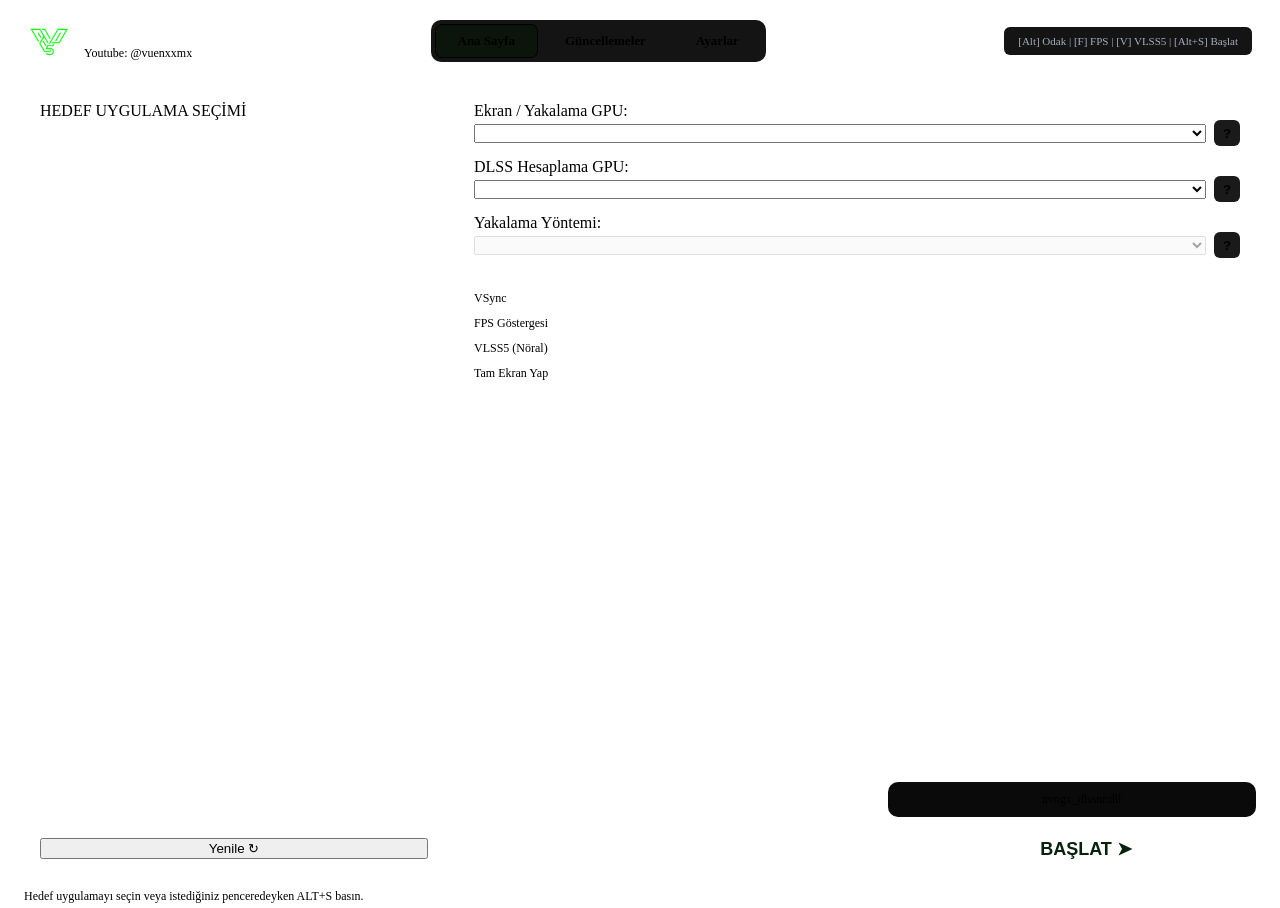
==== web/main/index.html @ 9bc3b4cf "big update" ====
<!doctype html>
<html>
<head>
<meta charset="utf-8">
<link rel="stylesheet" href="https://vlss5.shared/style.css">
<style>
  /* Ana pencerenin GERÇEK bir OS başlık çubuğu var (WS_OVERLAPPEDWINDOW) --
     shared/style.css'in borderless-popup varsayımı olan dış çerçeve/radius
     burada istenmiyor (DWM zaten kendi köşe yuvarlamasını uyguluyor). */
  html, body {
    border: none;
    border-radius: 0;
    height: 100vh;
    overflow: hidden;
  }

  body { display: flex; flex-direction: column; }

  .mainHeader {
    display: flex;
    align-items: center;
    gap: 14px;
    padding: 12px 20px;
    background: var(--card);
    border-bottom: 3px solid var(--neon);
    flex-shrink: 0;
  }
  .mainHeader .logo { width: 42px; height: 42px; flex-shrink: 0; }
  .mainHeader .titles { flex-shrink: 0; }
  .mainHeader .titles .title {
    font-size: 20px; font-weight: 700; color: #fff; line-height: 1.1;
  }
  .mainHeader .titles .subtitle {
    font-size: 12px; color: var(--text-dim); margin-top: 2px;
  }
  .headerNav {
    flex: 1;
    display: flex;
    justify-content: center;
  }
  .headerNavInner {
    display: flex;
    gap: 4px;
    background: #141414;
    border: 1px solid var(--border);
    border-radius: 10px;
    padding: 4px;
  }
  .navLink {
    padding: 8px 22px;
    font-size: 13px;
    font-weight: 700;
    color: var(--text-dim);
    border: 1px solid transparent;
    border-radius: 7px;
    cursor: pointer;
  }
  .navLink:hover { color: var(--text); }
  .navLink.active {
    color: var(--neon);
    background: #0c150c;
    border-color: var(--neon);
  }

  .hotkeyPill {
    padding: 8px 14px;
    background: #141414;
    border: 1px solid var(--border);
    border-radius: 6px;
    font-size: 11px;
    color: #a5afbe;
    white-space: nowrap;
    flex-shrink: 0;
  }

  /* ------------------------------------------------------------------ */
  /* Faz 3: iki kolonlu govde -- sol hedef listesi, sag sekmeli panel.   */
  /* ------------------------------------------------------------------ */
  .mainBody {
    flex: 1;
    min-height: 0;
    display: flex;
    flex-direction: column;
    overflow: hidden;
  }

  .leftCol {
    width: 420px;
    flex-shrink: 0;
    display: flex;
    flex-direction: column;
    gap: 10px;
    min-height: 0;
  }

  .rightCol {
    flex: 1;
    min-width: 0;
    display: flex;
    flex-direction: column;
    gap: 10px;
    min-height: 0;
  }

  .card {
    background: var(--card);
    border: 1px solid var(--border);
    border-radius: 10px;
    padding: 14px 16px;
  }

  .card .section-title { margin: 0 0 10px 0; }

  .targetCard { flex: 1; min-height: 0; display: flex; flex-direction: column; }
  .targetList { flex: 1; min-height: 0; height: auto; margin-bottom: 10px; }

  .list-item { display: flex; align-items: center; gap: 8px; }
  .list-item.monitor { }
  .list-item.monitor-sep { border-bottom: 1px solid #ffffff55; }
  .list-item.selected { background: var(--neon); color: #0c120a; font-weight: 700; }
  .item-icon { width: 18px; height: 18px; flex-shrink: 0; object-fit: contain; }
  .item-icon-glyph { display: flex; align-items: center; justify-content: center; font-size: 14px; }

  .targetToggles {
    display: flex;
    flex-direction: column;
    margin-top: 14px;
    padding-top: 14px;
    border-top: 1px solid var(--border);
  }
  .targetToggles .toggle-row { padding: 5px 0; }

  .startBtn {
    flex-shrink: 0;
    padding: 13px;
    border: none;
    border-radius: 10px;
    font-size: 18px;
    font-weight: 700;
    cursor: pointer;
    background: var(--neon);
    color: #06210c;
  }
  .startBtn:hover { background: var(--neon-dark); }
  .startBtn.running { background: #e83e3e; color: #f2f7fc; }
  .startBtn.running:hover { background: #be2c2c; }
  .startBtn:disabled { background: #2a2a2a; color: var(--text-dim); cursor: not-allowed; }
  .startBtn:disabled:hover { background: #2a2a2a; }

  .statusBar {
    flex-shrink: 0;
    text-align: left;
    font-size: 12px;
    color: var(--text);
    padding: 2px 4px 4px 16px;
  }

  .gpuRow { margin-bottom: 12px; }
  .gpuRow:last-child { margin-bottom: 0; }
  .gpuRow .inline { display: flex; gap: 8px; align-items: center; }
  .gpuRow .inline select { flex: 1; }
  .helpBtn {
    width: 26px; height: 26px; flex-shrink: 0;
    border-radius: 6px; border: 1px solid var(--border);
    background: #1a1a1a; color: var(--text-dim);
    cursor: pointer; font-weight: 700;
  }
  .helpBtn:hover { border-color: var(--neon); color: var(--neon); }

  .view { display: flex; flex: 1; min-height: 0; gap: 14px; padding: 14px 16px; overflow: hidden; }
  .view.hidden { display: none; }

  .rightColHome {
    flex: 1;
    min-width: 0;
    display: flex;
    flex-direction: column;
    gap: 10px;
    min-height: 0;
  }

  /* nvngx_dlssnr.dll durum isigi -- BASLAT'in solunda, sag altta (bkz.
     web/main/app.js). Kucuk ama rahat bir surukle-birak hedefi olacak kadar
     genis bir "pill" -- yesil/kirmizi nokta + kisa etiket, detay tooltip'te. */
  .dllStatusPill {
    width: 340px;
    display: flex;
    align-items: center;
    justify-content: center;
    gap: 8px;
    padding: 10px 14px;
    border-radius: 10px;
    border: 1px solid var(--border);
    background: #0a0a0a;
    font-size: 12px;
    color: var(--text-dim);
    text-align: center;
    flex-shrink: 0;
    transition: border-color .15s ease, background .15s ease;
  }
  .dllStatusDot {
    width: 11px;
    height: 11px;
    border-radius: 50%;
    background: var(--danger);
    box-shadow: 0 0 6px var(--danger);
    flex-shrink: 0;
    transition: background .15s ease, box-shadow .15s ease;
  }
  .dllStatusPill.ready { border-color: var(--neon); }
  .dllStatusPill.ready .dllStatusDot { background: var(--neon); box-shadow: 0 0 6px var(--neon); }
  .dllStatusPill.dragover { border-color: var(--neon); background: #0c150c; }
  .homeBottom {
    margin-top: auto;
    display: flex;
    flex-direction: column;
    align-items: flex-end;
    gap: 8px;
  }
  .homeBottom .startBtn { width: 340px; }

  .settingsView { flex-direction: column; }

  /* Sekme seridi */
  .tabStrip {
    display: flex;
    gap: 4px;
    flex-shrink: 0;
  }
  .tabBtn {
    flex: 1;
    text-align: center;
    padding: 10px 6px;
    font-size: 12px;
    font-weight: 700;
    border-radius: 8px 8px 0 0;
    background: #141414;
    border: 1px solid var(--border);
    border-bottom: none;
    color: var(--text-dim);
    cursor: pointer;
  }
  .tabBtn:hover { color: var(--text); }
  .tabBtn.active {
    background: var(--card);
    color: var(--neon);
    border-color: var(--neon);
  }

  .tabContent {
    flex: 1;
    min-height: 0;
    overflow-y: auto;
    background: var(--card);
    border: 1px solid var(--border);
    border-top: none;
    border-radius: 0 0 10px 10px;
    padding: 14px 16px;
  }
  .tabPanel.hidden { display: none; }
  .tabPanel .section-title:first-child { margin-top: 0; }

  /* Yakalama surerken "Gorüntü Ayarları (Varsayılan)" sekmesi kilitli --
     degisiklikler native tarafta zaten reddediliyor, burada gorsel olarak
     da gosteriyoruz (bkz. Main.cpp settingsSetConfig/settingsLoadPreset). */
  #tabPanel-settings.capturing-locked { opacity: .45; pointer-events: none; position: relative; }
  #tabPanel-settings .lockedBanner { display: none; }
  #tabPanel-settings.capturing-locked .lockedBanner {
    display: block;
    color: var(--amber);
    font-size: 12px;
    font-weight: 700;
    margin-bottom: 12px;
  }

  /* Ayarlar sekmesi: genis ana pencerede tek kolon cok bosluklu kaliyordu --
     iki kolonlu sik bir grid'e sarilir (sadece bu sekmede, popup Settings
     penceresi ve web/shared/style.css'in kendi tek-kolon varsayimi degismez). */
  .stgGrid {
    display: grid;
    grid-template-columns: 1fr 1fr;
    column-gap: 32px;
    align-content: start;
  }
  .stgGrid .full { grid-column: 1 / -1; }
  .stgGrid .row { margin-bottom: 10px; }
  .stgGrid .toggle-row { margin-bottom: 6px; }

  /* Bolumlendirilmis kart panelleri -- zemin (siyah) ile kontrolleri ayirir. */
  .settingsCard {
    background: #131313;
    border: 1px solid var(--border);
    border-radius: 10px;
    padding: 12px 16px;
    margin-bottom: 12px;
  }

  /* Tek satir slider: solda etiket, ortada ince cubuk, sagda deger rozeti. */
  .sliderRow {
    display: flex;
    align-items: center;
    gap: 10px;
    margin-bottom: 6px;
  }
  .sliderRow .sliderLabel {
    flex: 0 0 168px;
    font-size: 12px;
    font-weight: 600;
    color: var(--text);
    white-space: nowrap;
    overflow: hidden;
    text-overflow: ellipsis;
  }
  .sliderRow .sliderLabel .sub,
  .toggle-row .label .sub {
    font-size: 10px;
    font-weight: 400;
    color: var(--text-dim);
    margin-left: 2px;
  }
  .sliderRow input[type=range] {
    flex: 1;
    min-width: 0;
    height: 3px;
  }
  .sliderRow input[type=range]::-webkit-slider-thumb {
    width: 12px;
    height: 12px;
    border-radius: 50%;
  }
  .sliderRow .valBadge {
    flex: 0 0 auto;
    min-width: 46px;
    text-align: center;
    font-size: 11px;
    font-weight: 700;
    color: var(--neon);
    background: #0c150c;
    border: 1px solid var(--border);
    border-radius: 5px;
    padding: 3px 6px;
  }

  .toggle-row .label { font-size: 12px; }

  /* Genel Ayarlar sekmesi: RTSS/On Ayarlar/Tuslar icin akordiyon bolumler. */
  .accordion {
    border: 1px solid var(--border);
    border-radius: 8px;
    margin-bottom: 10px;
    overflow: hidden;
    background: #131313;
  }
  .accordionHeader {
    display: flex;
    justify-content: space-between;
    align-items: center;
    padding: 12px 16px;
    cursor: pointer;
    font-weight: 700;
    font-size: 13px;
    color: var(--text);
  }
  .accordionHeader:hover { color: var(--neon); }
  .accordionHeader .chev {
    color: var(--text-dim);
    transition: transform .15s ease;
    font-size: 12px;
  }
  .accordion.open .accordionHeader .chev { transform: rotate(180deg); color: var(--neon); }
  .accordion.open .accordionHeader { border-bottom: 1px solid var(--border); }
  .accordionBody { padding: 14px 16px; }
  .accordionBody.collapsed { display: none; }

  /* ------------------------------------------------------------------ */
  /* GUNCELLEMELER gorunumu                                              */
  /* ------------------------------------------------------------------ */
  .updatesView { flex-direction: column; overflow-y: auto; }

  .updatesTopCard { flex-shrink: 0; }
  .updatesVersionRow {
    display: flex;
    align-items: center;
    justify-content: space-between;
    margin-bottom: 12px;
  }
  .updatesCurrentLabel {
    font-size: 11px;
    color: var(--text-dim);
    text-transform: uppercase;
    letter-spacing: 0.5px;
  }
  .updatesCurrentVersion { font-size: 22px; font-weight: 700; color: var(--neon); }

  .updatesStatusBanner {
    font-size: 12px;
    padding: 9px 12px;
    border-radius: 6px;
    margin-bottom: 12px;
    background: #141414;
    border: 1px solid var(--border);
    color: var(--text-dim);
    min-height: 14px;
  }
  .updatesStatusBanner.newer {
    color: #06210c;
    background: var(--neon);
    border-color: var(--neon);
    font-weight: 700;
  }
  .updatesStatusBanner.error {
    color: #fff;
    background: #3c1f1f;
    border-color: var(--danger);
  }

  .updatesHistoryCard {
    flex: 1;
    min-height: 0;
    display: flex;
    flex-direction: column;
    overflow: hidden;
    margin-top: 10px;
  }
  .updReleaseList { flex: 1; min-height: 0; overflow-y: auto; margin-top: 4px; }

  .updReleaseItem {
    border: 1px solid var(--border);
    border-radius: 8px;
    padding: 12px 14px;
    margin-bottom: 10px;
    background: #131313;
  }
  .updReleaseHeader { display: flex; align-items: center; gap: 10px; margin-bottom: 8px; }
  .updReleaseTag { font-weight: 700; color: var(--neon); font-size: 14px; flex-shrink: 0; }
  .updReleaseDate { color: var(--text-dim); font-size: 11px; flex-shrink: 0; }
  .updReleaseBadge {
    font-size: 10px;
    padding: 2px 6px;
    border-radius: 4px;
    background: #2a2a2a;
    color: var(--amber);
    font-weight: 700;
    flex-shrink: 0;
  }
  .updReleaseBody { font-size: 12px; color: var(--text); line-height: 1.55; }
  .updReleaseBody h1, .updReleaseBody h2, .updReleaseBody h3 {
    font-size: 13px; color: var(--neon); margin: 10px 0 6px;
  }
  .updReleaseBody h1:first-child, .updReleaseBody h2:first-child, .updReleaseBody h3:first-child { margin-top: 0; }
  .updReleaseBody p { margin: 6px 0; }
  .updReleaseBody ul, .updReleaseBody ol { margin: 6px 0; padding-left: 20px; }
  .updReleaseBody li { margin: 2px 0; }
  .updReleaseBody a { color: var(--neon); }
  .updReleaseBody code {
    background: #000; padding: 1px 5px; border-radius: 3px; font-size: 11px;
  }
  .updReleaseBody hr { border: none; border-top: 1px solid var(--border); margin: 10px 0; }

  .updatesUpdateBtn { background: var(--neon); color: #06210c; padding: 8px 16px; font-size: 12px; }
  .updatesUpdateBtn:hover { background: var(--neon-dark); }
  .updatesUpdateBtn.hidden { display: none; }
</style>
</head>
<body>
  <div class="mainHeader">
    <img class="logo" src="app.ico" alt="VLSS5">
    <div class="titles">
      <div class="title">VLSS5</div>
      <div class="subtitle">Youtube: @vuenxxmx</div>
    </div>
    <div class="headerNav">
      <div class="headerNavInner">
        <div class="navLink active" id="navBtn-home" data-view="home">Ana Sayfa</div>
        <div class="navLink" id="navBtn-updates" data-view="updates">Güncellemeler</div>
        <div class="navLink" id="navBtn-settings" data-view="settings">Ayarlar</div>
      </div>
    </div>
    <div class="hotkeyPill" id="hotkeyPill">[Alt] Odak | [F] FPS | [V] VLSS5 | [Alt+S] Başlat</div>
  </div>

  <div class="mainBody">
    <!-- ================= ANA SAYFA GORUNUMU ================= -->
    <div class="view" id="view-home">
      <!-- SOL KOLON: hedef secimi (artik tum yuksekligi kaplar) -->
      <div class="leftCol">
        <div class="card targetCard">
          <div class="section-title">HEDEF UYGULAMA SEÇİMİ</div>
          <div class="list-box targetList" id="targetList"></div>
          <button class="secondary" id="btnRefresh" style="width:100%">Yenile &#8635;</button>
        </div>
      </div>

      <!-- SAG KOLON: GPU secimleri + toggle'lar + BASLAT (sag altta) -->
      <div class="rightColHome">
        <div class="card">
          <div class="row gpuRow">
            <label class="field-title">Ekran / Yakalama GPU:</label>
            <div class="inline">
              <select id="gpuSelect"></select>
              <button class="helpBtn" id="btnGpuHelp">?</button>
            </div>
          </div>
          <div class="row gpuRow">
            <label class="field-title">DLSS Hesaplama GPU:</label>
            <div class="inline">
              <select id="dlssGpuSelect"></select>
              <button class="helpBtn" id="btnDlssGpuHelp">?</button>
            </div>
          </div>
          <div class="row gpuRow" style="margin-bottom:0">
            <label class="field-title">Yakalama Yöntemi:</label>
            <div class="inline">
              <select id="backendSelect" disabled></select>
              <button class="helpBtn" id="btnBackendHelp">?</button>
            </div>
          </div>

          <div class="targetToggles">
            <div class="toggle-row" id="rowVsync">
              <div class="label">VSync</div>
              <div class="switch" id="swVsync"><div class="knob"></div></div>
            </div>
            <div class="toggle-row" id="rowFps">
              <div class="label">FPS Göstergesi</div>
              <div class="switch" id="swFps"><div class="knob"></div></div>
            </div>
            <div class="toggle-row" id="rowDlss">
              <div class="label">VLSS5 (Nöral)</div>
              <div class="switch" id="swDlss"><div class="knob"></div></div>
            </div>
            <div class="toggle-row" id="rowFullscreen">
              <div class="label">Tam Ekran Yap</div>
              <div class="switch" id="swFullscreen"><div class="knob"></div></div>
            </div>
          </div>
        </div>

        <div class="homeBottom">
          <div class="dllStatusPill" id="dllStatusPill" title="nvngx_dlssnr.dll — üzerine sürükleyip bırakabilirsiniz">
            <span class="dllStatusDot" id="dllStatusDot"></span>
            <span class="dllStatusPillText" id="dllStatusPillText">nvngx_dlssnr.dll</span>
          </div>
          <button class="startBtn" id="btnStart">BAŞLAT &#10148;</button>
        </div>
      </div>
    </div>

    <!-- ================= AYARLAR GORUNUMU (alt sekmeli) ================= -->
    <div class="view settingsView hidden" id="view-settings">
      <div class="tabStrip">
        <div class="tabBtn active" id="tabBtn-general" data-tab="general">Genel Ayarlar</div>
        <div class="tabBtn" id="tabBtn-settings" data-tab="settings">Görüntü Ayarları (Varsayılan)</div>
      </div>

      <div class="tabContent">
        <!-- ---------------- GENEL AYARLAR sekmesi: RTSS/On Ayarlar/Tuslar akordiyon ---------------- -->
        <div class="tabPanel" id="tabPanel-general">
          <div class="accordion">
            <div class="accordionHeader" data-acc="rtss">
              <span>RTSS Ayarları</span><span class="chev">&#9662;</span>
            </div>
            <div class="accordionBody collapsed" id="accBody-rtss">
              <div class="row">
                <label class="field-title">RTSS Klasörü:</label>
                <button class="secondary" id="rtssBtnBrowse">Klasör Seç</button>
                <div class="path-display" id="rtssDirPath"></div>
              </div>

              <div class="row">
                <label class="field-title">Profiller:</label>
                <div style="display:flex; gap:10px;">
                  <select id="rtssProfileList" style="flex:1"></select>
                  <button class="secondary" id="rtssBtnRefresh">Yenile</button>
                </div>
              </div>

              <button class="danger" id="rtssBtnDelete" style="width:100%">Profili Sil</button>
            </div>
          </div>

          <div class="accordion">
            <div class="accordionHeader" data-acc="presets">
              <span>Ön Ayarlar</span><span class="chev">&#9662;</span>
            </div>
            <div class="accordionBody collapsed" id="accBody-presets">
              <div class="list-box" id="presetsListBox"></div>
              <div class="empty-msg" id="presetsEmptyMsg" style="display:none">
                Henüz kaydedilmiş ön ayar yok.<br>Insert menüsündeki KAYDET ile ekleyebilirsiniz.
              </div>
              <div class="btn-row">
                <button class="secondary" id="presetsBtnOpenFolder">Klasörü Aç</button>
                <button class="danger" id="presetsBtnDelete">Sil</button>
              </div>
            </div>
          </div>

          <div class="accordion">
            <div class="accordionHeader" data-acc="hotkeys">
              <span>Tuşları Değiştir</span><span class="chev">&#9662;</span>
            </div>
            <div class="accordionBody collapsed" id="accBody-hotkeys">
              <div class="hotkey-row"><div class="label">Uygulamayı Başlat:</div><button class="rebind" id="hkBtnStart"></button></div>
              <div class="hotkey-row"><div class="label">VLSS5 Ayarları:</div><button class="rebind" id="hkBtnSettings"></button></div>
              <div class="hotkey-row"><div class="label">Oyuna Odaklan:</div><button class="rebind" id="hkBtnFocus"></button></div>
              <div class="hotkey-row"><div class="label">FPS Göstergesi:</div><button class="rebind" id="hkBtnFps"></button></div>
              <div class="hotkey-row"><div class="label">VLSS5 Aç/Kapat:</div><button class="rebind" id="hkBtnVlss"></button></div>
              <div class="hotkey-row"><div class="label">FPS Kalibrasyonu:</div><button class="rebind" id="hkBtnCalib"></button></div>
              <div class="hotkey-row"><div class="label">GPU Uyarısını Kapat:</div><button class="rebind" id="hkBtnDismissWarning"></button></div>
            </div>
          </div>
        </div>

        <!-- ---------------- AYARLAR sekmesi (bkz. web/settings) ---------------- -->
        <div class="tabPanel hidden" id="tabPanel-settings">
          <div class="lockedBanner">⚠ Yakalama sürerken Varsayılan Ayarlar değiştirilemez.</div>
          <div class="row" style="margin-bottom:12px">
            <label class="field-title">Şuradan kullan:</label>
            <select id="stgPresetSourceList"></select>
          </div>

          <div class="settingsCard">
            <div class="section-title" style="margin-top:0">GÖRÜNTÜ KALİTESİ</div>
            <div class="stgGrid">
              <div class="row">
                <label class="field-title">Görsel Stil (Style):</label>
                <select id="stgStyle">
                  <option value="0">Standard (Keskin)</option>
                  <option value="1">Natural (Doğal)</option>
                  <option value="2">Cinematic (Film)</option>
                </select>
              </div>
              <div class="row">
                <label class="field-title">Model Varyantı (Preset):</label>
                <select id="stgPreset">
                  <option value="0">Default (Önerilen)</option>
                  <option value="1">Preset 1</option>
                  <option value="2">Preset 2</option>
                  <option value="3">Preset 3</option>
                </select>
              </div>

              <div class="sliderRow">
                <span class="sliderLabel">Nöral Şiddet <span class="sub">(Intensity)</span></span>
                <input type="range" id="stgIntensity" min="0" max="100" value="100">
                <span class="valBadge" id="stgIntensityVal">1.00x</span>
              </div>
              <div class="sliderRow">
                <span class="sliderLabel">Etki Yoğunluğu <span class="sub">(Boost)</span></span>
                <input type="range" id="stgBoost" min="100" max="250" value="100">
                <span class="valBadge" id="stgBoostVal">1.00x</span>
              </div>
              <div class="sliderRow">
                <span class="sliderLabel">Yüzey Detayı <span class="sub">(Structure)</span></span>
                <input type="range" id="stgStructure" min="0" max="200" value="100">
                <span class="valBadge" id="stgStructureVal">1.00x</span>
              </div>
              <div class="sliderRow">
                <span class="sliderLabel">Mikro Kontrast <span class="sub">(Tone)</span></span>
                <input type="range" id="stgTone" min="0" max="200" value="100">
                <span class="valBadge" id="stgToneVal">1.00x</span>
              </div>
              <div class="sliderRow">
                <span class="sliderLabel">Ten Doku Ayarı <span class="sub">(Skin)</span></span>
                <input type="range" id="stgSkin" min="0" max="300" value="0">
                <span class="valBadge" id="stgSkinVal">Otomatik</span>
              </div>
              <div class="sliderRow">
                <span class="sliderLabel">Model Çözünürlüğü <span class="sub">(Performans)</span></span>
                <input type="range" id="stgResScale" min="50" max="100" value="100">
                <span class="valBadge" id="stgResScaleVal">%100</span>
              </div>

              <div class="toggle-row" id="stgRowAutoMask">
                <div class="label">Otomatik Ten Tespiti <span class="sub">(Auto Skin Mask)</span></div>
                <div class="switch" id="stgSwAutoMask"><div class="knob"></div></div>
              </div>
              <div class="toggle-row" id="stgRowOpticalFlow">
                <div class="label">Optik Akış Takibi <span class="sub">(Motion Vectors)</span></div>
                <div class="switch" id="stgSwOpticalFlow"><div class="knob"></div></div>
              </div>
            </div>
          </div>

          <div class="settingsCard">
            <div class="section-title experimental" style="margin-top:0">DENEYSEL AYARLAR</div>
            <div class="stgGrid">
              <div class="sliderRow">
                <span class="sliderLabel">Geçiş Sayısı <span class="sub">(Multipass)</span></span>
                <input type="range" id="stgPassCount" min="1" max="4" value="1">
                <span class="valBadge" id="stgPassCountVal">1</span>
              </div>
              <div class="sliderRow">
                <span class="sliderLabel">Geçiş Zayıflaması <span class="sub">(Falloff)</span></span>
                <input type="range" id="stgPassFalloff" min="25" max="100" value="100">
                <span class="valBadge" id="stgPassFalloffVal">1.00x</span>
              </div>

              <div class="toggle-row" id="stgRowSplit">
                <div class="label">Bölünmüş Ekran <span class="sub">(Split)</span></div>
                <div class="switch" id="stgSwSplit"><div class="knob"></div></div>
              </div>
              <div class="sliderRow" id="stgRowSplitPos" style="display:none">
                <span class="sliderLabel">Bölünme Çizgisi <span class="sub">(Sol/Sağ)</span></span>
                <input type="range" id="stgSplitPos" min="0" max="100" value="50">
                <span class="valBadge" id="stgSplitPosVal">%50</span>
              </div>
            </div>
          </div>
        </div>

      </div>
    </div>

    <!-- ================= GUNCELLEMELER GORUNUMU ================= -->
    <div class="view updatesView hidden" id="view-updates">
      <div class="card updatesTopCard">
        <div class="updatesVersionRow">
          <div>
            <div class="updatesCurrentLabel">Mevcut Sürüm</div>
            <div class="updatesCurrentVersion" id="updCurrentVersion">v?</div>
          </div>
          <div style="display:flex; gap:8px;">
            <button class="secondary" id="updBtnCheck">Güncelleme Kontrol Et</button>
            <button class="primary updatesUpdateBtn hidden" id="updBtnUpdateNow" style="width:auto; margin-top:0;">Şimdi Güncelle</button>
          </div>
        </div>
        <div class="updatesStatusBanner" id="updStatusBanner"></div>
        <div class="toggle-row" id="updRowAutoCheck">
          <div class="label">Otomatik Güncelleme Kontrolü <span class="sub">(Her açılışta kontrol et)</span></div>
          <div class="switch" id="updSwAutoCheck"><div class="knob"></div></div>
        </div>
      </div>

      <div class="card updatesHistoryCard">
        <div class="section-title" style="margin-top:0">SÜRÜM GEÇMİŞİ</div>
        <div class="updReleaseList" id="updReleaseList"></div>
      </div>
    </div>
  </div>

  <div class="statusBar" id="statusText">Hedef uygulamayı seçin veya istediğiniz penceredeyken ALT+S basın.</div>

  <script src="https://vlss5.shared/ipc.js"></script>
  <script src="app.js"></script>
</body>
</html>
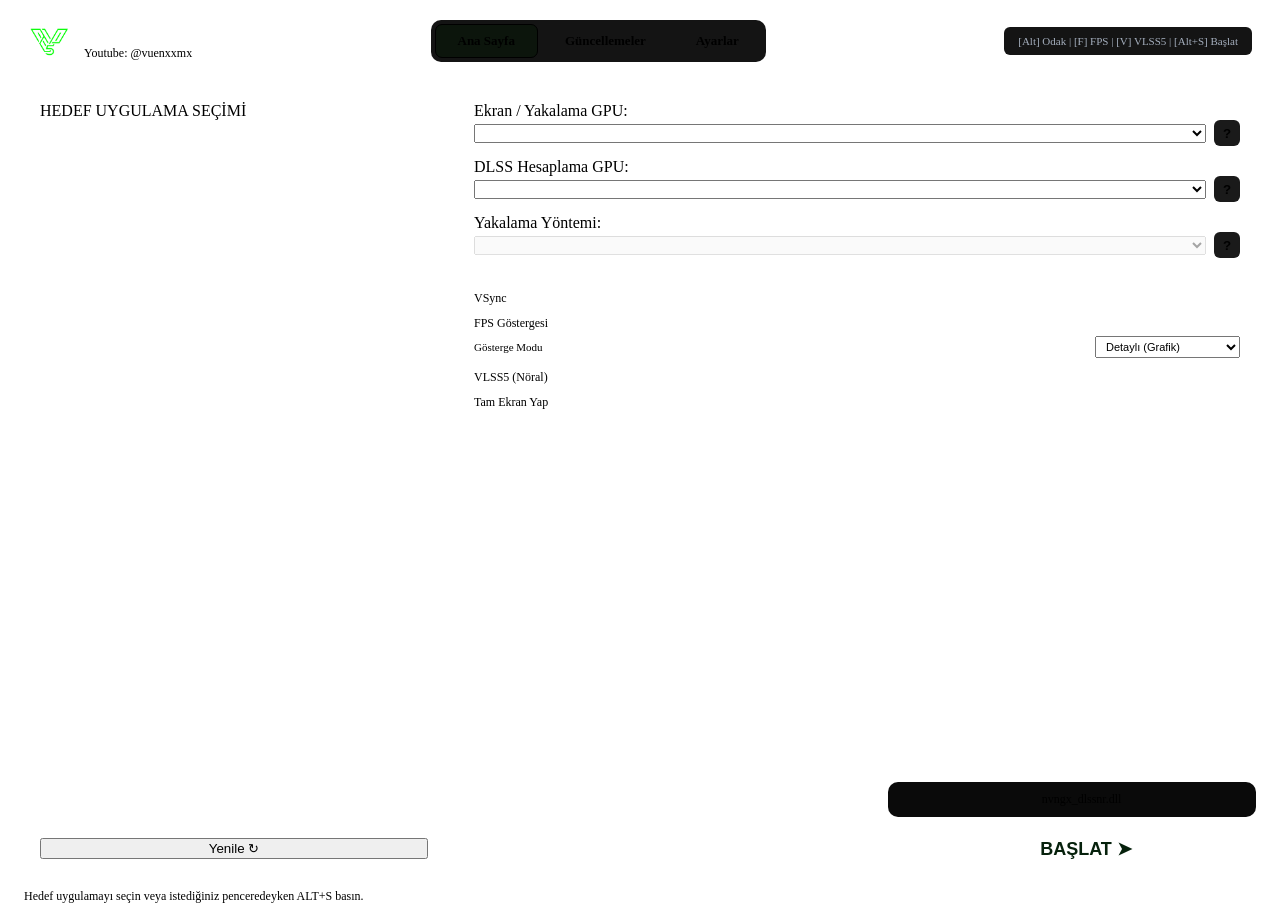
==== commit b0cfa470: "hotfix" ====
--- a/web/main/index.html
+++ b/web/main/index.html
@@ -129,6 +129,22 @@
     border-top: 1px solid var(--border);
   }
   .targetToggles .toggle-row { padding: 5px 0; }
+
+  /* FPS Göstergesi altındaki mod seçici -- sadece gösterge açıkken anlamlı,
+     kapalıyken soluklaşıp tıklanamaz olur (görüntü kirliliği yapmasın diye
+     ayrı bir satıra değil, aynı toggle-row akışına gömülü). */
+  .fpsModeRow {
+    display: flex;
+    align-items: center;
+    justify-content: space-between;
+    gap: 10px;
+    padding: 3px 0 7px 0;
+    margin-top: -3px;
+    transition: opacity .15s ease;
+  }
+  .fpsModeRow.disabled { opacity: .4; pointer-events: none; }
+  .fpsModeRow .label { font-size: 11px; color: var(--text-dim); flex-shrink: 0; }
+  .fpsModeRow select { width: auto; flex: 0 1 auto; font-size: 11px; padding: 3px 6px; }
 
   .startBtn {
     flex-shrink: 0;
@@ -525,6 +541,14 @@
               <div class="label">FPS Göstergesi</div>
               <div class="switch" id="swFps"><div class="knob"></div></div>
             </div>
+            <div class="fpsModeRow" id="rowFpsMode">
+              <div class="label">Gösterge Modu</div>
+              <select id="fpsModeSelect">
+                <option value="0">Detaylı (Grafik)</option>
+                <option value="1">Sade (IN / OUT)</option>
+                <option value="2">Minimal (Sadece FPS)</option>
+              </select>
+            </div>
             <div class="toggle-row" id="rowDlss">
               <div class="label">VLSS5 (Nöral)</div>
               <div class="switch" id="swDlss"><div class="knob"></div></div>
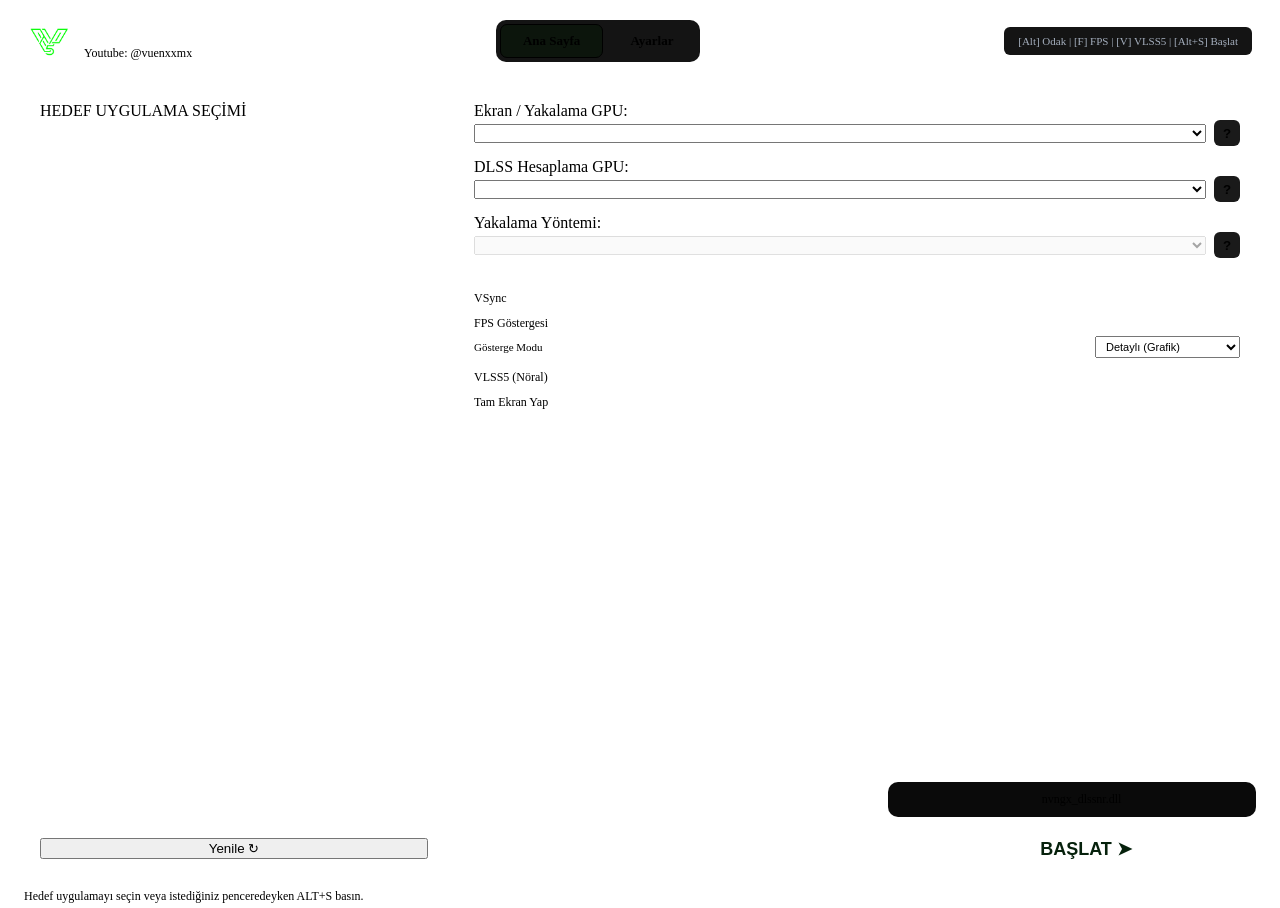
==== commit fed909f5: "defender sen bir ş*refsizsin. uygulamanın içinden geçtim virüs görüyor diye, tek sorun açıklamaya ad" ====
--- a/web/main/index.html
+++ b/web/main/index.html
@@ -196,8 +196,8 @@
   }
 
   /* nvngx_dlssnr.dll durum isigi -- BASLAT'in solunda, sag altta (bkz.
-     web/main/app.js). Kucuk ama rahat bir surukle-birak hedefi olacak kadar
-     genis bir "pill" -- yesil/kirmizi nokta + kisa etiket, detay tooltip'te. */
+     web/main/app.js). Salt bilgi amacli bir "pill" -- yesil/kirmizi nokta +
+     kisa etiket. */
   .dllStatusPill {
     width: 340px;
     display: flex;
@@ -225,7 +225,6 @@
   }
   .dllStatusPill.ready { border-color: var(--neon); }
   .dllStatusPill.ready .dllStatusDot { background: var(--neon); box-shadow: 0 0 6px var(--neon); }
-  .dllStatusPill.dragover { border-color: var(--neon); background: #0c150c; }
   .homeBottom {
     margin-top: auto;
     display: flex;
@@ -388,94 +387,6 @@
   .accordionBody { padding: 14px 16px; }
   .accordionBody.collapsed { display: none; }
 
-  /* ------------------------------------------------------------------ */
-  /* GUNCELLEMELER gorunumu                                              */
-  /* ------------------------------------------------------------------ */
-  .updatesView { flex-direction: column; overflow-y: auto; }
-
-  .updatesTopCard { flex-shrink: 0; }
-  .updatesVersionRow {
-    display: flex;
-    align-items: center;
-    justify-content: space-between;
-    margin-bottom: 12px;
-  }
-  .updatesCurrentLabel {
-    font-size: 11px;
-    color: var(--text-dim);
-    text-transform: uppercase;
-    letter-spacing: 0.5px;
-  }
-  .updatesCurrentVersion { font-size: 22px; font-weight: 700; color: var(--neon); }
-
-  .updatesStatusBanner {
-    font-size: 12px;
-    padding: 9px 12px;
-    border-radius: 6px;
-    margin-bottom: 12px;
-    background: #141414;
-    border: 1px solid var(--border);
-    color: var(--text-dim);
-    min-height: 14px;
-  }
-  .updatesStatusBanner.newer {
-    color: #06210c;
-    background: var(--neon);
-    border-color: var(--neon);
-    font-weight: 700;
-  }
-  .updatesStatusBanner.error {
-    color: #fff;
-    background: #3c1f1f;
-    border-color: var(--danger);
-  }
-
-  .updatesHistoryCard {
-    flex: 1;
-    min-height: 0;
-    display: flex;
-    flex-direction: column;
-    overflow: hidden;
-    margin-top: 10px;
-  }
-  .updReleaseList { flex: 1; min-height: 0; overflow-y: auto; margin-top: 4px; }
-
-  .updReleaseItem {
-    border: 1px solid var(--border);
-    border-radius: 8px;
-    padding: 12px 14px;
-    margin-bottom: 10px;
-    background: #131313;
-  }
-  .updReleaseHeader { display: flex; align-items: center; gap: 10px; margin-bottom: 8px; }
-  .updReleaseTag { font-weight: 700; color: var(--neon); font-size: 14px; flex-shrink: 0; }
-  .updReleaseDate { color: var(--text-dim); font-size: 11px; flex-shrink: 0; }
-  .updReleaseBadge {
-    font-size: 10px;
-    padding: 2px 6px;
-    border-radius: 4px;
-    background: #2a2a2a;
-    color: var(--amber);
-    font-weight: 700;
-    flex-shrink: 0;
-  }
-  .updReleaseBody { font-size: 12px; color: var(--text); line-height: 1.55; }
-  .updReleaseBody h1, .updReleaseBody h2, .updReleaseBody h3 {
-    font-size: 13px; color: var(--neon); margin: 10px 0 6px;
-  }
-  .updReleaseBody h1:first-child, .updReleaseBody h2:first-child, .updReleaseBody h3:first-child { margin-top: 0; }
-  .updReleaseBody p { margin: 6px 0; }
-  .updReleaseBody ul, .updReleaseBody ol { margin: 6px 0; padding-left: 20px; }
-  .updReleaseBody li { margin: 2px 0; }
-  .updReleaseBody a { color: var(--neon); }
-  .updReleaseBody code {
-    background: #000; padding: 1px 5px; border-radius: 3px; font-size: 11px;
-  }
-  .updReleaseBody hr { border: none; border-top: 1px solid var(--border); margin: 10px 0; }
-
-  .updatesUpdateBtn { background: var(--neon); color: #06210c; padding: 8px 16px; font-size: 12px; }
-  .updatesUpdateBtn:hover { background: var(--neon-dark); }
-  .updatesUpdateBtn.hidden { display: none; }
 </style>
 </head>
 <body>
@@ -488,7 +399,6 @@
     <div class="headerNav">
       <div class="headerNavInner">
         <div class="navLink active" id="navBtn-home" data-view="home">Ana Sayfa</div>
-        <div class="navLink" id="navBtn-updates" data-view="updates">Güncellemeler</div>
         <div class="navLink" id="navBtn-settings" data-view="settings">Ayarlar</div>
       </div>
     </div>
@@ -561,7 +471,7 @@
         </div>
 
         <div class="homeBottom">
-          <div class="dllStatusPill" id="dllStatusPill" title="nvngx_dlssnr.dll — üzerine sürükleyip bırakabilirsiniz">
+          <div class="dllStatusPill" id="dllStatusPill" title="nvngx_dlssnr.dll">
             <span class="dllStatusDot" id="dllStatusDot"></span>
             <span class="dllStatusPillText" id="dllStatusPillText">nvngx_dlssnr.dll</span>
           </div>
@@ -624,15 +534,32 @@
               <span>Tuşları Değiştir</span><span class="chev">&#9662;</span>
             </div>
             <div class="accordionBody collapsed" id="accBody-hotkeys">
-              <div class="hotkey-row"><div class="label">Uygulamayı Başlat:</div><button class="rebind" id="hkBtnStart"></button></div>
-              <div class="hotkey-row"><div class="label">VLSS5 Ayarları:</div><button class="rebind" id="hkBtnSettings"></button></div>
-              <div class="hotkey-row"><div class="label">Oyuna Odaklan:</div><button class="rebind" id="hkBtnFocus"></button></div>
-              <div class="hotkey-row"><div class="label">FPS Göstergesi:</div><button class="rebind" id="hkBtnFps"></button></div>
-              <div class="hotkey-row"><div class="label">VLSS5 Aç/Kapat:</div><button class="rebind" id="hkBtnVlss"></button></div>
-              <div class="hotkey-row"><div class="label">FPS Kalibrasyonu:</div><button class="rebind" id="hkBtnCalib"></button></div>
-              <div class="hotkey-row"><div class="label">GPU Uyarısını Kapat:</div><button class="rebind" id="hkBtnDismissWarning"></button></div>
-            </div>
-          </div>
+              <div class="hotkey-row">
+                <div class="label">Uygulamayı Başlat:</div>
+                <div class="hotkey-combo">
+                  <label class="mod-chk"><input type="checkbox" id="hkModStart-CTRL">Ctrl</label>
+                  <label class="mod-chk"><input type="checkbox" id="hkModStart-ALT">Alt</label>
+                  <label class="mod-chk"><input type="checkbox" id="hkModStart-SHIFT">Shift</label>
+                  <select class="rebind-select" id="hkSelStart"></select>
+                </div>
+              </div>
+              <div class="hotkey-row">
+                <div class="label">VLSS5 Ayarları:</div>
+                <div class="hotkey-combo">
+                  <label class="mod-chk"><input type="checkbox" id="hkModSettings-CTRL">Ctrl</label>
+                  <label class="mod-chk"><input type="checkbox" id="hkModSettings-ALT">Alt</label>
+                  <label class="mod-chk"><input type="checkbox" id="hkModSettings-SHIFT">Shift</label>
+                  <select class="rebind-select" id="hkSelSettings"></select>
+                </div>
+              </div>
+              <div class="hotkey-row"><div class="label">Oyuna Odaklan:</div><select class="rebind-select" id="hkSelFocus"></select></div>
+              <div class="hotkey-row"><div class="label">FPS Göstergesi:</div><select class="rebind-select" id="hkSelFps"></select></div>
+              <div class="hotkey-row"><div class="label">VLSS5 Aç/Kapat:</div><select class="rebind-select" id="hkSelVlss"></select></div>
+              <div class="hotkey-row"><div class="label">FPS Kalibrasyonu:</div><select class="rebind-select" id="hkSelCalib"></select></div>
+              <div class="hotkey-row"><div class="label">GPU Uyarısını Kapat:</div><select class="rebind-select" id="hkSelDismissWarning"></select></div>
+            </div>
+          </div>
+
         </div>
 
         <!-- ---------------- AYARLAR sekmesi (bkz. web/settings) ---------------- -->
@@ -736,31 +663,6 @@
       </div>
     </div>
 
-    <!-- ================= GUNCELLEMELER GORUNUMU ================= -->
-    <div class="view updatesView hidden" id="view-updates">
-      <div class="card updatesTopCard">
-        <div class="updatesVersionRow">
-          <div>
-            <div class="updatesCurrentLabel">Mevcut Sürüm</div>
-            <div class="updatesCurrentVersion" id="updCurrentVersion">v?</div>
-          </div>
-          <div style="display:flex; gap:8px;">
-            <button class="secondary" id="updBtnCheck">Güncelleme Kontrol Et</button>
-            <button class="primary updatesUpdateBtn hidden" id="updBtnUpdateNow" style="width:auto; margin-top:0;">Şimdi Güncelle</button>
-          </div>
-        </div>
-        <div class="updatesStatusBanner" id="updStatusBanner"></div>
-        <div class="toggle-row" id="updRowAutoCheck">
-          <div class="label">Otomatik Güncelleme Kontrolü <span class="sub">(Her açılışta kontrol et)</span></div>
-          <div class="switch" id="updSwAutoCheck"><div class="knob"></div></div>
-        </div>
-      </div>
-
-      <div class="card updatesHistoryCard">
-        <div class="section-title" style="margin-top:0">SÜRÜM GEÇMİŞİ</div>
-        <div class="updReleaseList" id="updReleaseList"></div>
-      </div>
-    </div>
   </div>
 
   <div class="statusBar" id="statusText">Hedef uygulamayı seçin veya istediğiniz penceredeyken ALT+S basın.</div>
